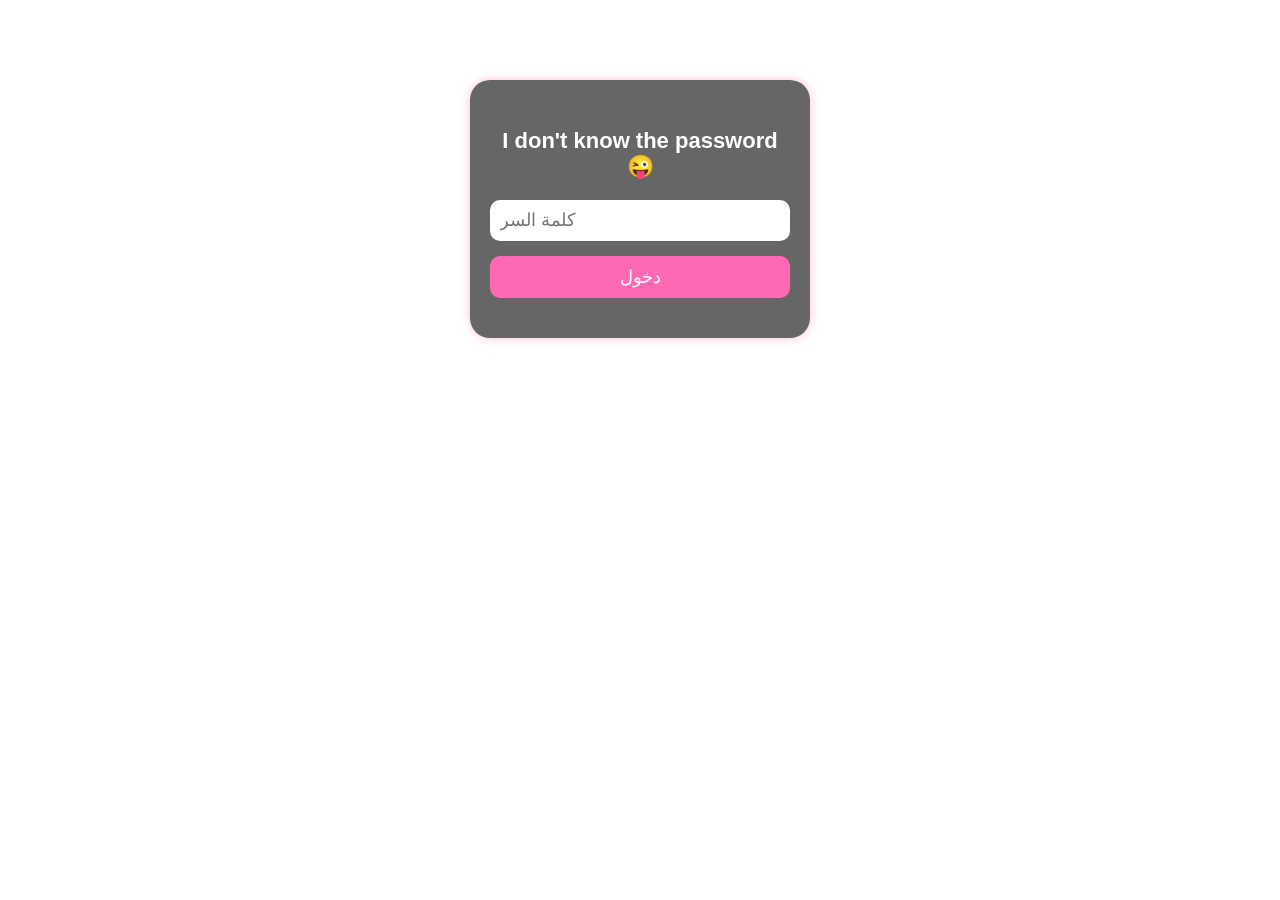
==== login2.html @ 5d7692a5 "Add files via upload" ====
<!DOCTYPE html>
<html lang="ar">
<head>
  <meta charset="UTF-8" />
  <title> open the link, ya 7obbi😉❤️ </title>
  <meta name="viewport" content="width=device-width, initial-scale=1" />
  <style>
    body {
      background: url('images/img10.jpg') no-repeat center center fixed;
      background-size: cover;
      font-family: 'Tahoma', sans-serif;
      text-align: center;
      margin: 0;
      padding: 0;
      color: white;
    }

    .login-container {
      margin: 80px auto;
      background-color: rgba(0, 0, 0, 0.6);
      padding: 30px 20px;
      border-radius: 20px;
      box-shadow: 0 0 10px pink;
      max-width: 90%;
      width: 300px;
      backdrop-filter: blur(5px);
    }

    input[type="password"] {
      padding: 10px;
      font-size: 18px;
      border-radius: 10px;
      border: none;
      outline: none;
      width: 100%;
      box-sizing: border-box;
    }

    button {
      margin-top: 15px;
      padding: 10px 20px;
      font-size: 18px;
      background-color: hotpink;
      color: white;
      border: none;
      border-radius: 10px;
      cursor: pointer;
      transition: 0.3s;
      width: 100%;
    }

    button:hover {
      background-color: deeppink;
    }

    h2 {
      font-size: 22px;
      margin-bottom: 20px;
    }

    .hint {
      font-size: 14px;
      color: #ffc0cb;
      margin-top: 10px;
    }

    @media (max-width: 600px) {
      .login-container {
        width: 90%;
        padding: 20px 15px;
        margin: 40px auto;
      }

      h2 {
        font-size: 18px;
      }

      input[type="password"],
      button {
        font-size: 16px;
        padding: 12px;
      }
    }
  </style>
</head>

<body>
  <div class="login-container">
    <h2>I don't know the password😜</h2>
    <input type="password" id="passwordInput" placeholder="كلمة السر" />
    <br />
    <button onclick="checkPassword()">دخول</button>
    <div class="hint"></div>
  </div>

  <script>
    function checkPassword() {
      const correctPassword = "157297"; // كلمة السر
      const userPassword = document.getElementById("passwordInput").value;

      if (userPassword === correctPassword) {
        sessionStorage.setItem("loggedIn", "true");
        window.location.href = "index2.html";
      } else {
        alert(" متحااوليش مش قااايل حااجه ");
      }
    }
  </script>
</body>
</html>
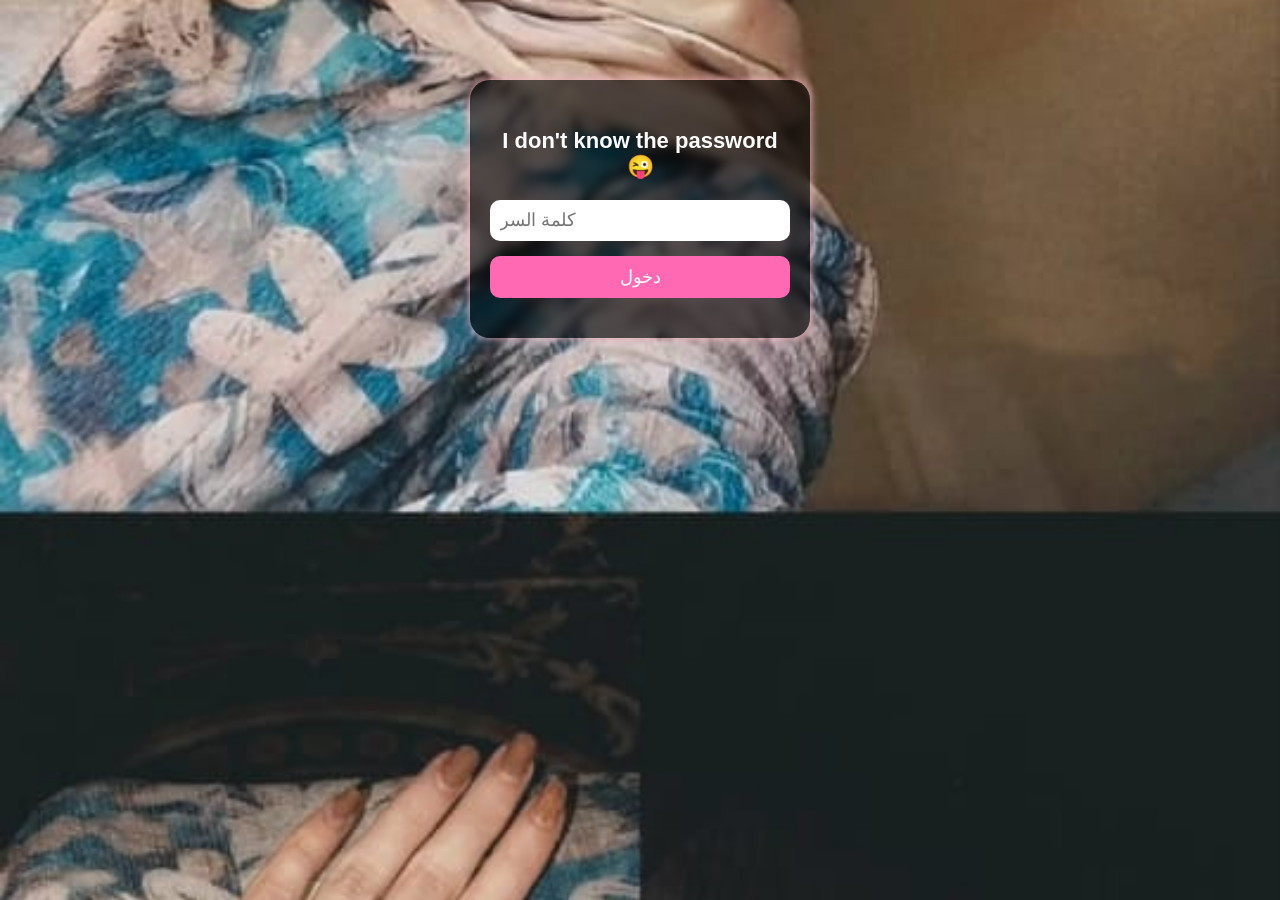
==== commit 32052149: "Update login2.html" ====
--- a/login2.html
+++ b/login2.html
@@ -100,7 +100,7 @@
 
       if (userPassword === correctPassword) {
         sessionStorage.setItem("loggedIn", "true");
-        window.location.href = "index2.html";
+        window.location.href = "index.html";
       } else {
         alert(" متحااوليش مش قااايل حااجه ");
       }
